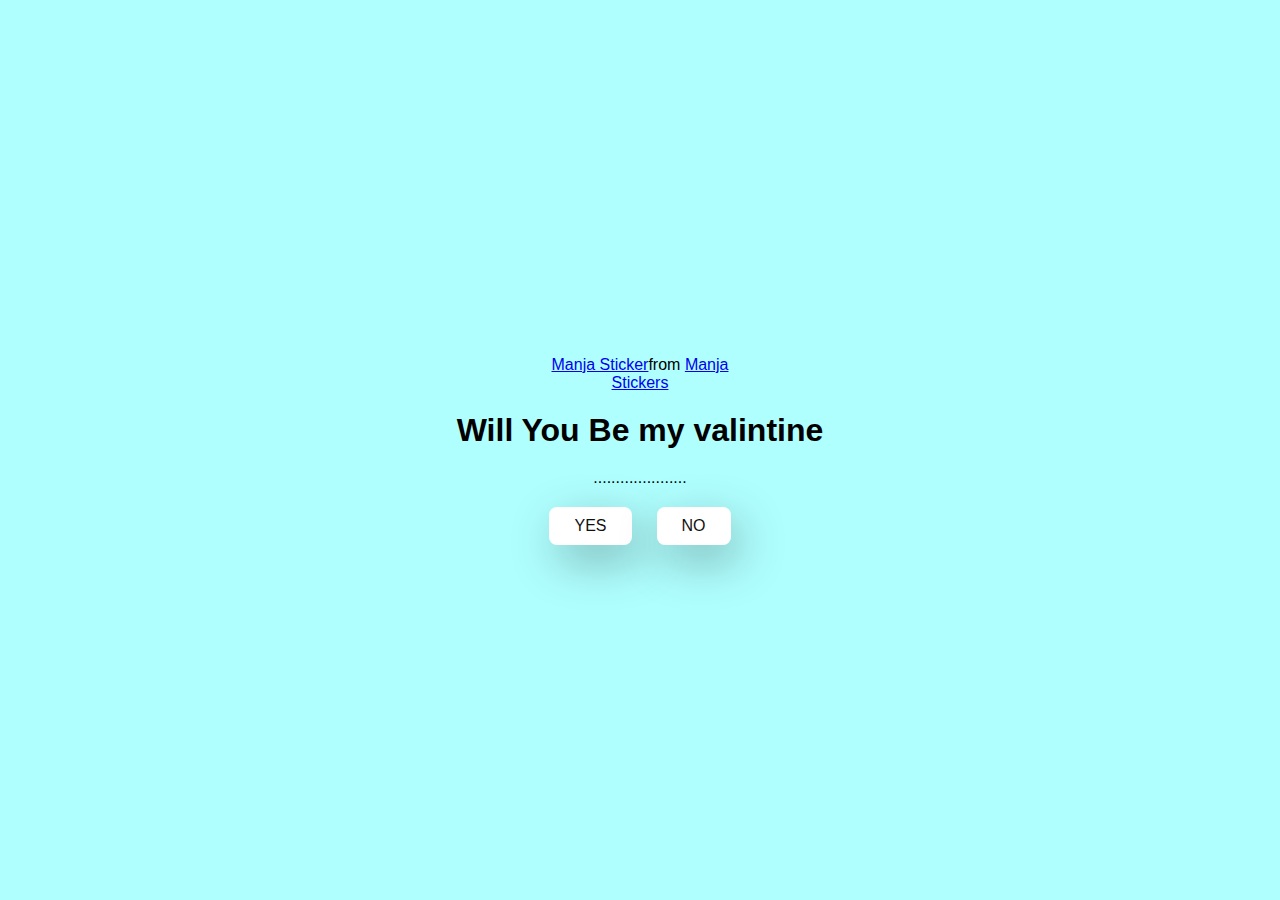
==== index.html @ 149f20db "add git folder" ====
<!DOCTYPE html>
<html lang="en">
<head>
  <meta charset="UTF-8">
  <meta name="viewport" content="width=device-width, initial-scale=1.0">
  <title>Valentine</title>
  <link rel="stylesheet" href="style.css">
</head>
<body>
  <div class="container">
    <div class="tenor-gif-embed" data-postid="22885016" data-share-method="host" data-aspect-ratio="1.04918" data-width="100%"><a href="https://tenor.com/view/manja-gif-22885016">Manja Sticker</a>from <a href="https://tenor.com/search/manja-stickers">Manja Stickers</a></div> <script type="text/javascript" async src="https://tenor.com/embed.js"></script>

    <h1>Will You Be my valintine</h1>
    <p>.....................</p>

    <div class="btn">
      <a href="yes.html">YES</a>
      <a href="no.html">NO</a>
    </div>
  </div>
</body>
</html>
---- style.css ----
*{
  margin: 0;
  padding: 0;
  box-sizing: border-box;
  font-family: sans-serif;
}

body{
  width: 100;
  min-height: 100vh;
  display: flex;
  justify-content: center;
  align-items: center;
  background-color: #affe;
}

.container{
  display: flex;
  flex-direction: column;
  text-align: center;
  align-items: center;
  gap: 20px;
  max-width: 500px;
  margin: 20px;
}

.container .tenor-gif-embed{
  max-width: 200px;
}

.container .btn{
  display: flex;
  gap: 25px;
}

.btn a{
  text-decoration: none;
  color: #111;
  background-color: #fff;
  padding: 10px 25px;
  border-radius: 8px;
  box-shadow: 0.5rem 1rem 3rem hsl(0,0%,0%,0.3);
}
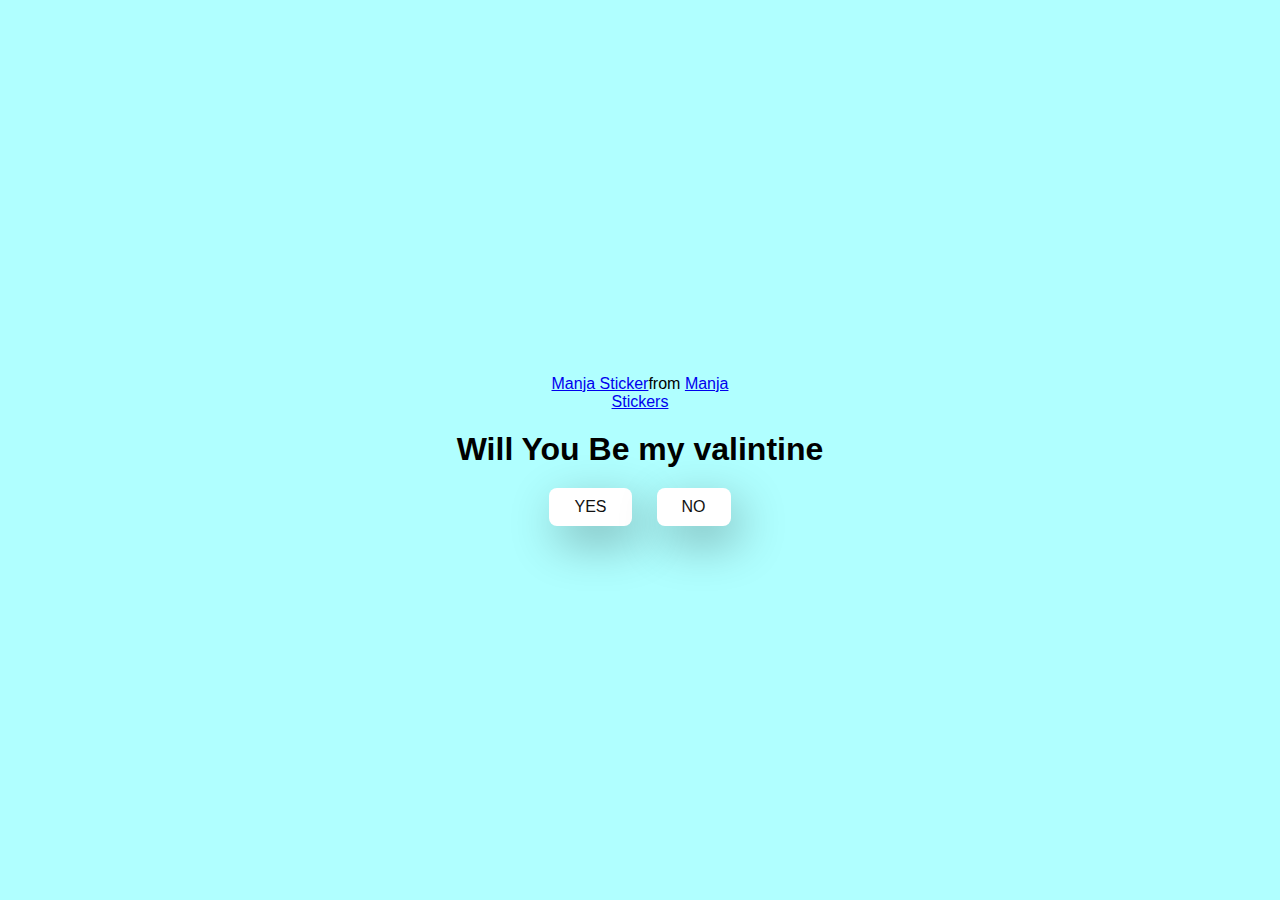
==== commit be9c9364: "p tag is deleted" ====
--- a/index.html
+++ b/index.html
@@ -11,7 +11,6 @@
     <div class="tenor-gif-embed" data-postid="22885016" data-share-method="host" data-aspect-ratio="1.04918" data-width="100%"><a href="https://tenor.com/view/manja-gif-22885016">Manja Sticker</a>from <a href="https://tenor.com/search/manja-stickers">Manja Stickers</a></div> <script type="text/javascript" async src="https://tenor.com/embed.js"></script>
 
     <h1>Will You Be my valintine</h1>
-    <p>.....................</p>
 
     <div class="btn">
       <a href="yes.html">YES</a>
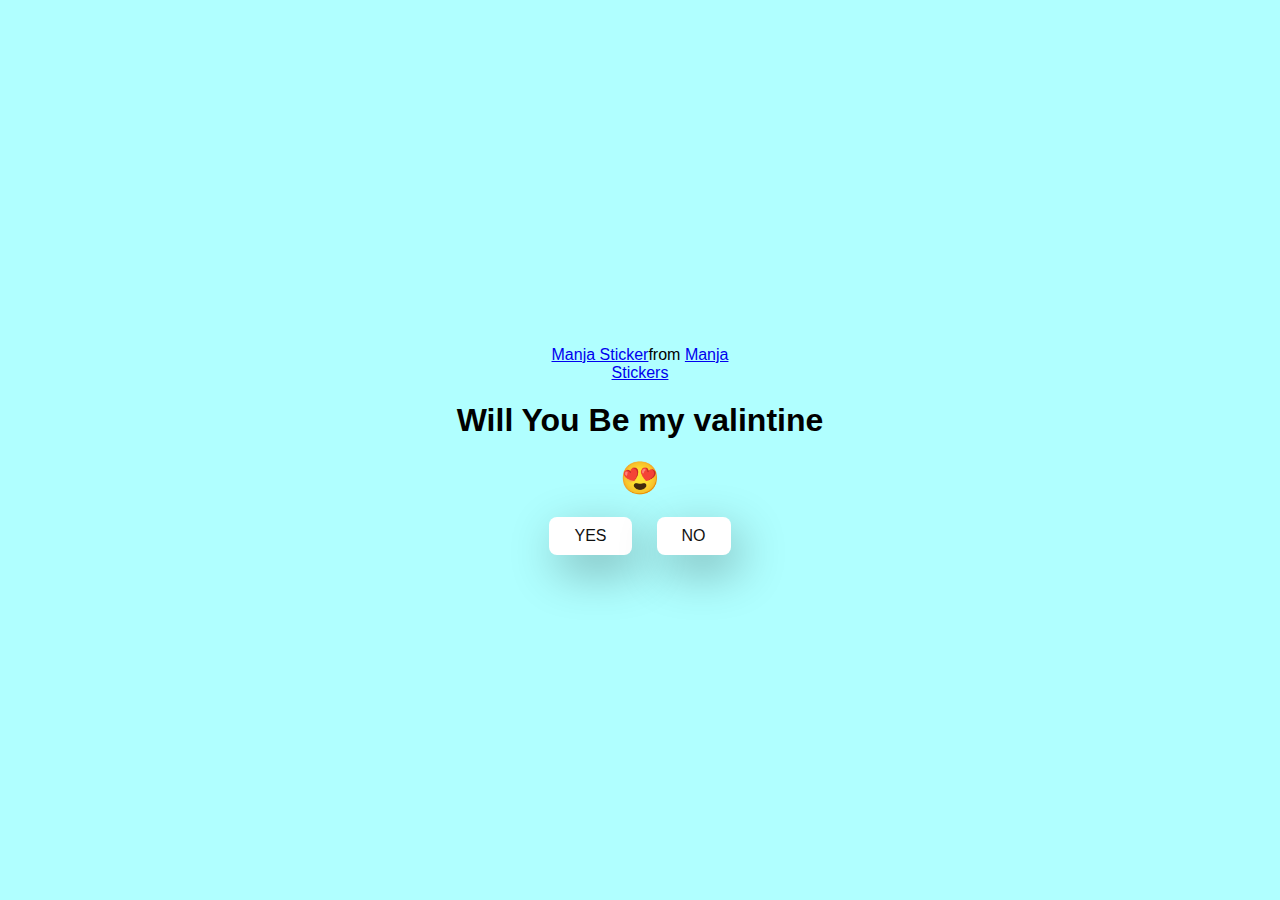
==== commit c154c9d6: "emoji are added" ====
--- a/index.html
+++ b/index.html
@@ -11,6 +11,7 @@
     <div class="tenor-gif-embed" data-postid="22885016" data-share-method="host" data-aspect-ratio="1.04918" data-width="100%"><a href="https://tenor.com/view/manja-gif-22885016">Manja Sticker</a>from <a href="https://tenor.com/search/manja-stickers">Manja Stickers</a></div> <script type="text/javascript" async src="https://tenor.com/embed.js"></script>
 
     <h1>Will You Be my valintine</h1>
+    <h1>&#128525;</h1>
 
     <div class="btn">
       <a href="yes.html">YES</a>
